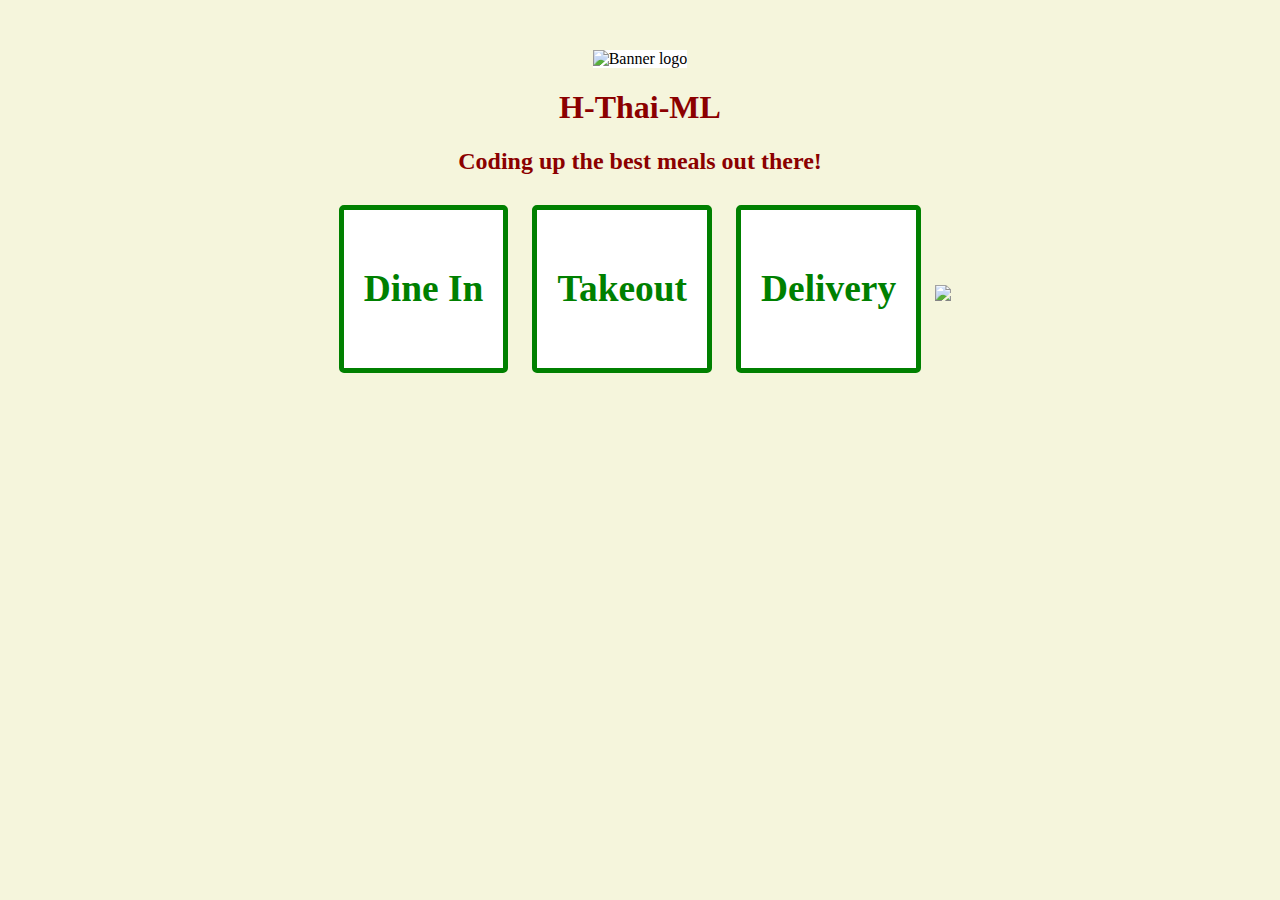
==== index.html @ e79e88d6 "HTML Restaurant Menu Fixed" ====
<!DOCTYPE html>
<html lang="en">
<head>
    <meta charset="UTF-8">
    <meta name="viewport" content="width=device-width, initial-scale=1.0">
    <title>H-Thai-ML</title>
    <link rel="stylesheet" href="assets/css/style.css" type="text/css">
</head>
<body>
    <!-- HOME PAGE -->
    <nav><a href="index.html"Home></a><a href="menu.html"Menu></a><a href="contact.html"Contact Us></a><a href="about.html"About Us></a></nav>    <img id="banner" alt="Banner logo" src="./assets/banner.png">

    <main>
        <h1>H-Thai-ML</h1>
        <h2>Coding up the best meals out there!</h2>
        <div class="service"><h3>Dine In</h3></div>
        <div class="service"><h3>Takeout</h3></div>
        <div class="service"><h3>Delivery</h3></div>
        <img src="tables-in-restaurant.jpg"
    </main>
</body>
</html>
---- assets/css/style.css ----
html,
body {
    margin: 0;
    padding: 0;
    background-color: beige;
    text-align: center;
}

h1,
h2 {
    color: darkred;
}

h3, 
p,
li {
    color: green;
}

img {
    width: 100%;
    height: auto;
    max-width: 100%;
}

main {
    margin: 0 20%;
}

nav {
    background-color: beige;
    padding: 10px;
}

nav ul {
    list-style-type: none;
    text-align: center;
}

nav li {
    display: inline;
}

nav a {
    text-decoration: none;
    font-size: 1.6em;
    color: green;
    margin-right: 25px;
}

nav a:hover {
    color: darkred;
}

#banner {
    width: 100%;
    height: auto;
    background-color: white;
}

#banner img {
    width: 60%;
    height: auto;
}

.service {
    display: inline-block;
    background-color: white;
    border: 5px solid green;
    border-radius: 5px;
    color: darkred;
   text-align:center;
    font-size: 2em;
    padding: 20px;
    margin: 10px;
}

table {
    border: 3px solid black;
    width: 100%;
}
  
td,
th {
    border: 1px solid black;
    padding: 5px;
}
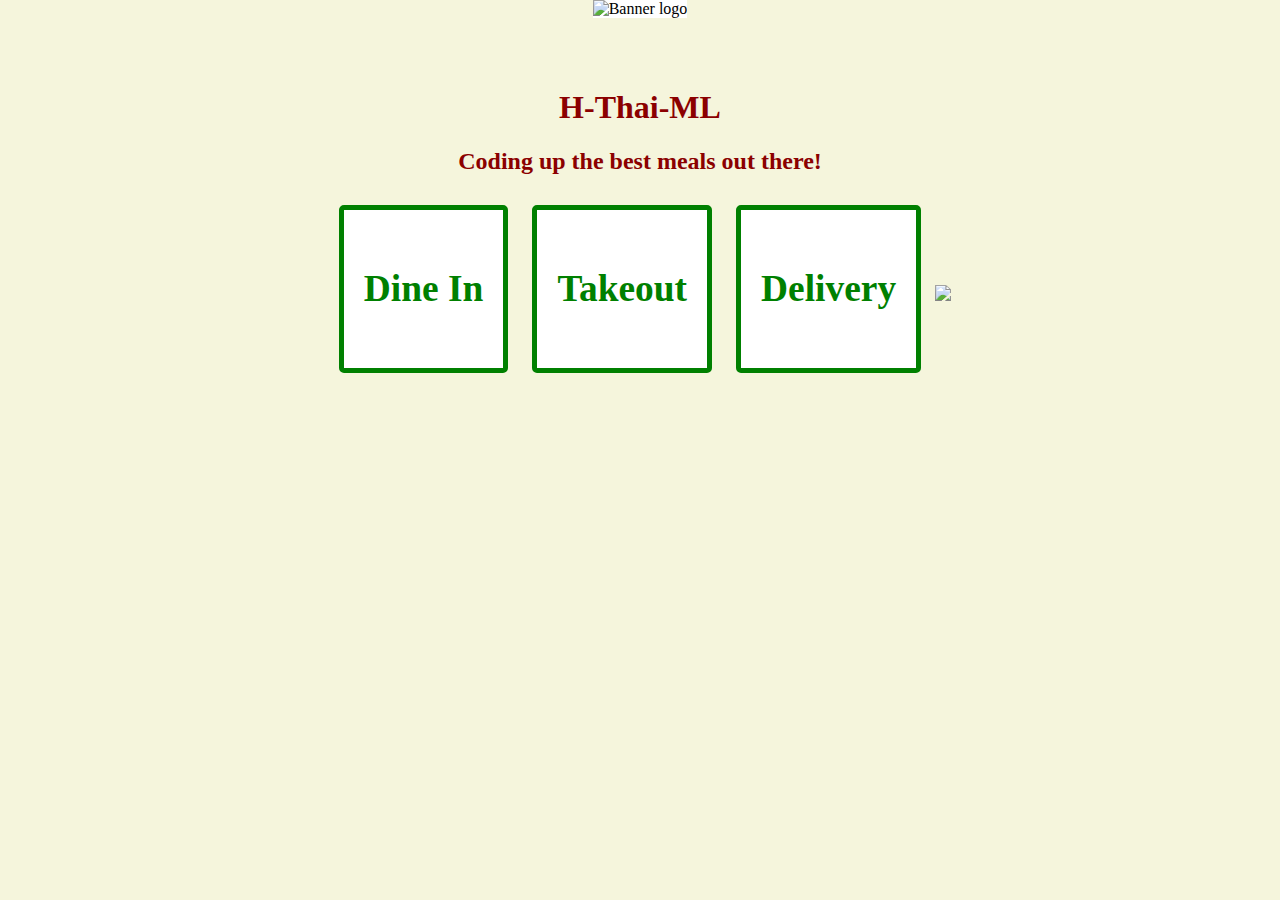
==== commit 161d54b0: "Banner fix" ====
--- a/index.html
+++ b/index.html
@@ -8,7 +8,13 @@
 </head>
 <body>
     <!-- HOME PAGE -->
-    <nav><a href="index.html"Home></a><a href="menu.html"Menu></a><a href="contact.html"Contact Us></a><a href="about.html"About Us></a></nav>    <img id="banner" alt="Banner logo" src="./assets/banner.png">
+    <img id="banner" alt="Banner logo" src="./assets/banner.png">
+    <nav>
+        <a href="index.html"Home></a>
+        <a href="menu.html"Menu></a>
+        <a href="contact.html"Contact Us></a>
+        <a href="about.html"About Us></a>
+    </nav>    
 
     <main>
         <h1>H-Thai-ML</h1>
@@ -16,7 +22,7 @@
         <div class="service"><h3>Dine In</h3></div>
         <div class="service"><h3>Takeout</h3></div>
         <div class="service"><h3>Delivery</h3></div>
-        <img src="tables-in-restaurant.jpg"
+        <img src="tables-in-restaurant.jpg">
     </main>
 </body>
 </html>